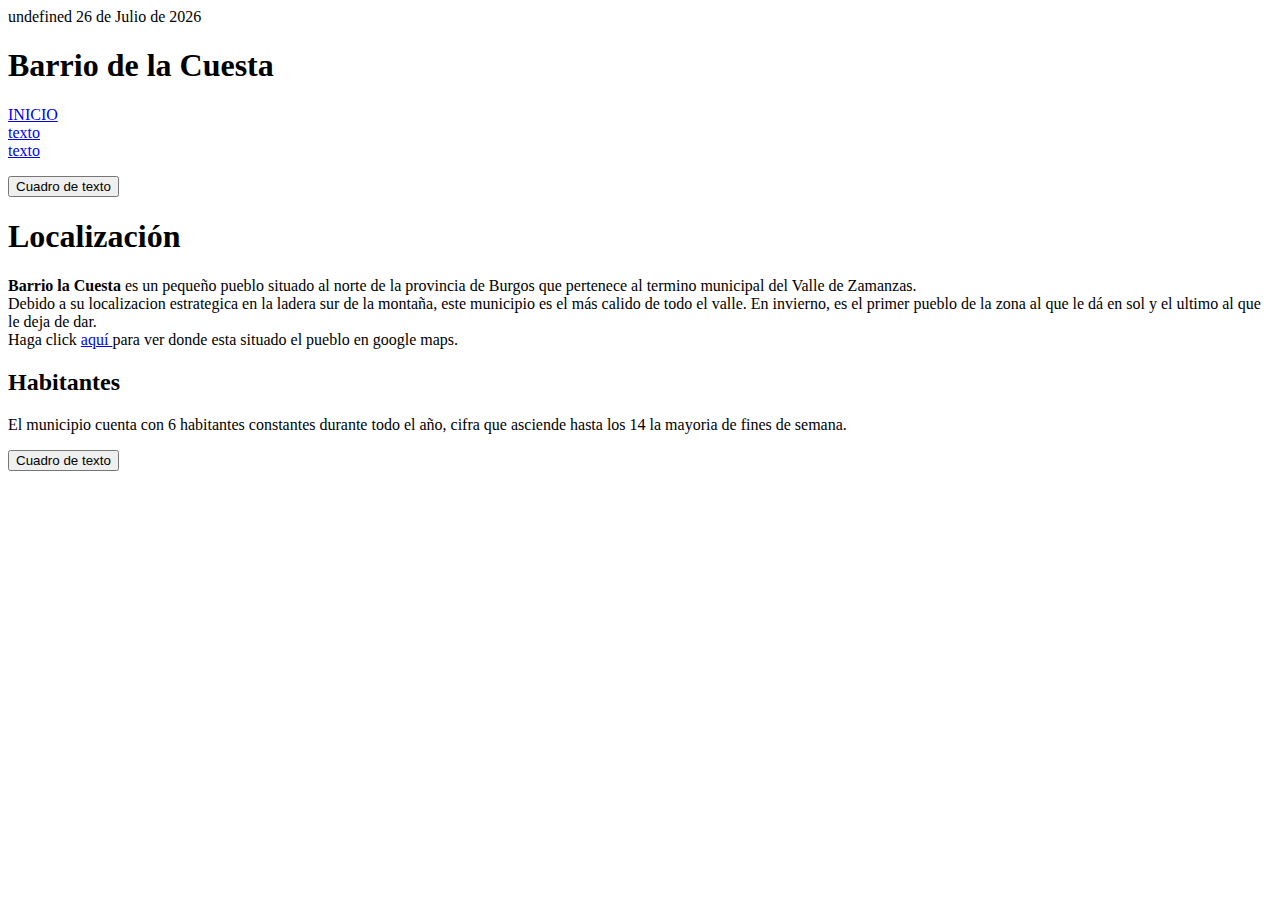
==== index.html @ 995e2510 "Create index.html" ====
<!DOCTYPE html>
<html>
    <head>
        <title>Barriolacuesta-INICIO</title>
        <link rel="stylesheet" type="text/css" href="Estilos_CSS/Barrio la Cuesta-INICIO.css">
        <link rel="icon" type="image/x-icon" href="Img/encina barrio.jpg">
    </head>

 <body>

    <header>
        
        <script id="fecha"> <!-- fecha -->
            var meses = new Array("Enero", "Febrero", "Marzo", "Abril", "Mayo", "Junio", "Julio", "Agosto", "Septiembre", "Octubre", "Noviembre", "Diciembre");
            var diasSemana = new Array("Lunes", "Martes", "Miércoles", "Jueves", "Viernes", "Sábado", "Domingo");
            var fecha = new Date();
            document.write(diasSemana[fecha.getDay()-1] + " " + fecha.getDate() + " de " + meses[fecha.getMonth()] + " de " + fecha.getFullYear());
        </script>


 <!---->
        <h1 class="titulo">
            Barrio de la Cuesta
        </h1>

        <section id="cabezera">

            <a href="Barrio la Cuesta-INICIO.html" target="_blank">

                <div class="boton">

                INICIO

                </div>

            </a>

            <a href="INICIO.HTML" target="_blank"> 

                <div class="boton">

                    texto

                </div>

            </a>


            <a href="brum.html" target="_blank">

                <div class="boton">

                    texto

                </div>

            </a>
        
        </section>



    </header>
 <!---->
    

 <!--CUADRO DE DIALOGO-->
 <dialog id="dialog-1">
    <h1>Localización</h1>

    <object 
        type="application/x-shockwave-flash"
        data="https://www.youtube.com/v/vZV-t3KzTpw"
        style="width: 425px; height:350px;">
        <param name="movie" value="https://www.youtube.com/v/vZV-t3KzTpw">
        ERROR_NO SE PUEDE MOSTRAR EL VIDEO
    </object>
  
    <p>Esto es un ejemplo de ventana de diálogo</p>

    <audio autoplay controls loop>
        <source src="media/trygve-larsen-tractor-moog-moog-country-music-118796.mp3">

    </audio>
  

    <div id="localizacion_mapa">
        <iframe src="https://www.google.com/maps/embed?pb=!1m18!1m12!1m3!1d5590.368474788662!2d-3.7204123150538817!3d42.85693303442439!2m3!1f0!2f0!3f0!3m2!1i1024!2i768!4f13.1!3m3!1m2!1s0xd4f34ea5cb4b7c1%3A0xea8efb82e081f883!2s09146%20Barrio%20la%20Cuesta%2C%20Burgos!5e1!3m2!1ses!2ses!4v1698351874327!5m2!1ses!2ses" 
        width="400" 
        height="300" 
        style="border:0;" 
        allowfullscreen="" 
        loading="lazy" 
        referrerpolicy="no-referrer-when-downgrade"></iframe>

    </div>


    <p>
      <input type="button" value="Cerrar" onclick="document.getElementById('dialog-1').removeAttribute('open')">
    </p>
  </dialog>
  
  <p>
    <input type="button" value="Cuadro de texto" onclick="document.getElementById('dialog-1').setAttribute('open', 'open')">
  </p>

 <!--FIN CUADRO DE DIALOGO-->


    <section Introduccion >

        <h1>  Localización  </h1>

        <p> 
            <strong> Barrio la Cuesta </strong> es un pequeño pueblo situado al norte de la provincia de Burgos que pertenece al termino municipal del Valle de Zamanzas. </br>
            Debido a su localizacion estrategica en la ladera sur de la montaña, este municipio es el más calido de todo el valle. En invierno, es el primer pueblo de la zona al que le dá en sol y el ultimo al que le deja de dar. </br>
            Haga click <a href="#localizacion_mapa"> aquí </a> para ver donde esta situado el pueblo en google maps. </br>
        </P>

    </section>



    <section Habitantes>
        <h2> Habitantes </h2>
        <!-- TODO EL AÑO 3-molino + 2-alberto y trini + 1-Alberto =6-->
        <!-- +FINES SEMANA- 2-roberto + 2-nosotros + 2-raquel&ignacio + 1-berto + 1-emilio -->
        <!-- emiliana + nacho + __ -->
        <p>
            El municipio cuenta con 6 habitantes constantes durante todo el año, cifra que asciende hasta los 14 la mayoria de fines de semana.
        </p>
    </section>


    <footer>    
        
    

        <section separacion id="bajo"> </section>

        
    <dialog id="dialog-2">
        <h1>Contacto con el desarrollador</h1>


        <div class="footer1">
            <form action="Barrio la Cuesta-INICIO.html" method="post" > 

                Nombre <br/>
                <input type="text" name="Nombre"/> <br/><br/>
                Relacion con el pueblo: <br/>
                <input type="radio" name="Relacion con el pueblo" value="Habitante" required/> Habitante <br/>
                <input type="radio" name="Relacion con el pueblo" value="Veciono de un pueblo cercano" /> Veciono de un pueblo cercano <br/>
                <input type="radio" name="Relacion con el pueblo" value="Turista" /> Turista <br/>
                <input type="radio" name="Relacion con el pueblo" value="Otro" /> Otro <br/><br/>
                Correo: <input type="email" name="correo" size="40" placeholder="Opcional"><br/>


                INTRODUZCA EL MENSAJE <br/>
                <textarea name="mensaje" id="mensaje-1" cols="30" rows="10" placeholder="Escriba el mensaje">  </textarea> <br/><br/>
                <input type="submit" value="Enviar"/>
            </form>
        </div>


    <p>
        <input type="button" value="Cerrar" onclick="document.getElementById('dialog-2').removeAttribute('open')">
        </p>
    </dialog>
        
    <p>
        <input type="button" value="Cuadro de texto" onclick="document.getElementById('dialog-2').setAttribute('open', 'open')">
    </p>

    </footer>   

 </body>

</html>
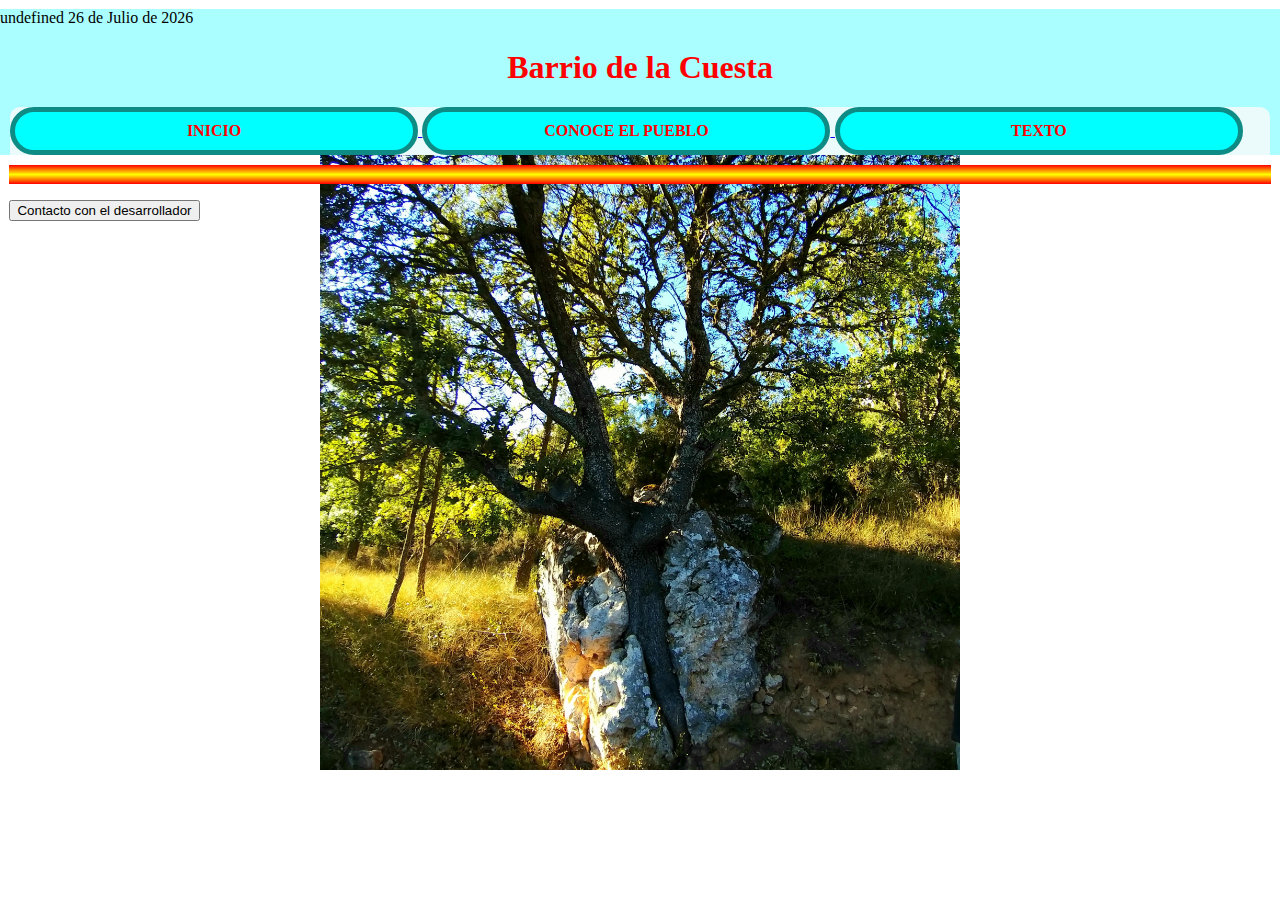
==== commit c76b57bd: "Add files via upload" ====
--- a/index.html
+++ b/index.html
@@ -1,180 +1,118 @@
-<!DOCTYPE html>
-<html>
-    <head>
-        <title>Barriolacuesta-INICIO</title>
-        <link rel="stylesheet" type="text/css" href="Estilos_CSS/Barrio la Cuesta-INICIO.css">
-        <link rel="icon" type="image/x-icon" href="Img/encina barrio.jpg">
-    </head>
-
- <body>
-
-    <header>
-        
-        <script id="fecha"> <!-- fecha -->
-            var meses = new Array("Enero", "Febrero", "Marzo", "Abril", "Mayo", "Junio", "Julio", "Agosto", "Septiembre", "Octubre", "Noviembre", "Diciembre");
-            var diasSemana = new Array("Lunes", "Martes", "Miércoles", "Jueves", "Viernes", "Sábado", "Domingo");
-            var fecha = new Date();
-            document.write(diasSemana[fecha.getDay()-1] + " " + fecha.getDate() + " de " + meses[fecha.getMonth()] + " de " + fecha.getFullYear());
-        </script>
-
-
- <!---->
-        <h1 class="titulo">
-            Barrio de la Cuesta
-        </h1>
-
-        <section id="cabezera">
-
-            <a href="Barrio la Cuesta-INICIO.html" target="_blank">
-
-                <div class="boton">
-
-                INICIO
-
-                </div>
-
-            </a>
-
-            <a href="INICIO.HTML" target="_blank"> 
-
-                <div class="boton">
-
-                    texto
-
-                </div>
-
-            </a>
-
-
-            <a href="brum.html" target="_blank">
-
-                <div class="boton">
-
-                    texto
-
-                </div>
-
-            </a>
-        
-        </section>
-
-
-
-    </header>
- <!---->
-    
-
- <!--CUADRO DE DIALOGO-->
- <dialog id="dialog-1">
-    <h1>Localización</h1>
-
-    <object 
-        type="application/x-shockwave-flash"
-        data="https://www.youtube.com/v/vZV-t3KzTpw"
-        style="width: 425px; height:350px;">
-        <param name="movie" value="https://www.youtube.com/v/vZV-t3KzTpw">
-        ERROR_NO SE PUEDE MOSTRAR EL VIDEO
-    </object>
-  
-    <p>Esto es un ejemplo de ventana de diálogo</p>
-
-    <audio autoplay controls loop>
-        <source src="media/trygve-larsen-tractor-moog-moog-country-music-118796.mp3">
-
-    </audio>
-  
-
-    <div id="localizacion_mapa">
-        <iframe src="https://www.google.com/maps/embed?pb=!1m18!1m12!1m3!1d5590.368474788662!2d-3.7204123150538817!3d42.85693303442439!2m3!1f0!2f0!3f0!3m2!1i1024!2i768!4f13.1!3m3!1m2!1s0xd4f34ea5cb4b7c1%3A0xea8efb82e081f883!2s09146%20Barrio%20la%20Cuesta%2C%20Burgos!5e1!3m2!1ses!2ses!4v1698351874327!5m2!1ses!2ses" 
-        width="400" 
-        height="300" 
-        style="border:0;" 
-        allowfullscreen="" 
-        loading="lazy" 
-        referrerpolicy="no-referrer-when-downgrade"></iframe>
-
-    </div>
-
-
-    <p>
-      <input type="button" value="Cerrar" onclick="document.getElementById('dialog-1').removeAttribute('open')">
-    </p>
-  </dialog>
-  
-  <p>
-    <input type="button" value="Cuadro de texto" onclick="document.getElementById('dialog-1').setAttribute('open', 'open')">
-  </p>
-
- <!--FIN CUADRO DE DIALOGO-->
-
-
-    <section Introduccion >
-
-        <h1>  Localización  </h1>
-
-        <p> 
-            <strong> Barrio la Cuesta </strong> es un pequeño pueblo situado al norte de la provincia de Burgos que pertenece al termino municipal del Valle de Zamanzas. </br>
-            Debido a su localizacion estrategica en la ladera sur de la montaña, este municipio es el más calido de todo el valle. En invierno, es el primer pueblo de la zona al que le dá en sol y el ultimo al que le deja de dar. </br>
-            Haga click <a href="#localizacion_mapa"> aquí </a> para ver donde esta situado el pueblo en google maps. </br>
-        </P>
-
-    </section>
-
-
-
-    <section Habitantes>
-        <h2> Habitantes </h2>
-        <!-- TODO EL AÑO 3-molino + 2-alberto y trini + 1-Alberto =6-->
-        <!-- +FINES SEMANA- 2-roberto + 2-nosotros + 2-raquel&ignacio + 1-berto + 1-emilio -->
-        <!-- emiliana + nacho + __ -->
-        <p>
-            El municipio cuenta con 6 habitantes constantes durante todo el año, cifra que asciende hasta los 14 la mayoria de fines de semana.
-        </p>
-    </section>
-
-
-    <footer>    
-        
-    
-
-        <section separacion id="bajo"> </section>
-
-        
-    <dialog id="dialog-2">
-        <h1>Contacto con el desarrollador</h1>
-
-
-        <div class="footer1">
-            <form action="Barrio la Cuesta-INICIO.html" method="post" > 
-
-                Nombre <br/>
-                <input type="text" name="Nombre"/> <br/><br/>
-                Relacion con el pueblo: <br/>
-                <input type="radio" name="Relacion con el pueblo" value="Habitante" required/> Habitante <br/>
-                <input type="radio" name="Relacion con el pueblo" value="Veciono de un pueblo cercano" /> Veciono de un pueblo cercano <br/>
-                <input type="radio" name="Relacion con el pueblo" value="Turista" /> Turista <br/>
-                <input type="radio" name="Relacion con el pueblo" value="Otro" /> Otro <br/><br/>
-                Correo: <input type="email" name="correo" size="40" placeholder="Opcional"><br/>
-
-
-                INTRODUZCA EL MENSAJE <br/>
-                <textarea name="mensaje" id="mensaje-1" cols="30" rows="10" placeholder="Escriba el mensaje">  </textarea> <br/><br/>
-                <input type="submit" value="Enviar"/>
-            </form>
-        </div>
-
-
-    <p>
-        <input type="button" value="Cerrar" onclick="document.getElementById('dialog-2').removeAttribute('open')">
-        </p>
-    </dialog>
-        
-    <p>
-        <input type="button" value="Cuadro de texto" onclick="document.getElementById('dialog-2').setAttribute('open', 'open')">
-    </p>
-
-    </footer>   
-
- </body>
-
-</html>
+<!DOCTYPE html>
+<html>
+    <head>
+        <title>Barriolacuesta-INICIO</title>
+        <link rel="stylesheet" type="text/css" href="Estilos_CSS/Barrio la Cuesta-index.css">
+        <link rel="icon" type="image/x-icon" href="Img/encina barrio.jpg">
+    </head>
+
+ <body>
+
+    <header>
+        
+        <script id="fecha"> <!-- fecha -->
+            var meses = new Array("Enero", "Febrero", "Marzo", "Abril", "Mayo", "Junio", "Julio", "Agosto", "Septiembre", "Octubre", "Noviembre", "Diciembre");
+            var diasSemana = new Array("Lunes", "Martes", "Miércoles", "Jueves", "Viernes", "Sábado", "Domingo");
+            var fecha = new Date();
+            document.write(diasSemana[fecha.getDay()-1] + " " + fecha.getDate() + " de " + meses[fecha.getMonth()] + " de " + fecha.getFullYear());
+        </script>
+
+
+ <!---->
+        <h1 class="titulo">
+            Barrio de la Cuesta
+        </h1>
+
+        <section id="cabezera">
+
+            <a href="index.html" >
+
+                <div class="boton">
+
+                INICIO
+
+                </div>
+
+            </a>
+
+            <a href="Conoce_el_pueblo.html" > 
+
+                <div class="boton">
+
+                    Conoce el pueblo
+
+                </div>
+
+            </a>
+
+
+            <a href="brum.html" >
+
+                <div class="boton">
+
+                    texto
+
+                </div>
+
+            </a>
+        
+        </section>
+
+
+
+    </header>
+ <!---->
+    
+
+ 
+
+
+    <footer>    
+        
+    
+
+        <section separacion id="bajo"> </section>
+
+        
+    <dialog id="dialog-2">
+        <h1>Contacto con el desarrollador</h1>
+
+
+        <div class="footer1">
+            <form action="Barrio la Cuesta-INICIO.html" method="post" > 
+
+                Nombre <br/>
+                <input type="text" name="Nombre"/> <br/><br/>
+                Relacion con el pueblo: <br/>
+                <input type="radio" name="Relacion con el pueblo" value="Habitante" required/> Habitante <br/>
+                <input type="radio" name="Relacion con el pueblo" value="Veciono de un pueblo cercano" /> Veciono de un pueblo cercano <br/>
+                <input type="radio" name="Relacion con el pueblo" value="Turista" /> Turista <br/>
+                <input type="radio" name="Relacion con el pueblo" value="Otro" /> Otro <br/><br/>
+                Correo: <input type="email" name="correo" size="40" placeholder="Opcional"><br/>
+
+
+                INTRODUZCA EL MENSAJE <br/>
+                <textarea name="mensaje" id="mensaje-1" cols="30" rows="10" placeholder="Escriba el mensaje">  </textarea> <br/><br/>
+                <input type="submit" value="Enviar"/>
+            </form>
+        </div>
+
+
+    <p>
+        <input type="button" value="Cerrar" onclick="document.getElementById('dialog-2').removeAttribute('open')">
+        </p>
+    </dialog>
+        
+    <p>
+        <input type="button" value="Contacto con el desarrollador" onclick="document.getElementById('dialog-2').setAttribute('open', 'open')">
+    </p>
+
+    </footer>   
+
+<!-- OTROS -->
+
+
+
+ </body>
+
+</html>--- a/Estilos_CSS/Barrio la Cuesta-index.css
+++ b/Estilos_CSS/Barrio la Cuesta-index.css
@@ -0,0 +1,84 @@
+/*PROPIEDADES DEL NAVEGADOR PRINCIPAL*/ 
+
+.boton {
+    border: 5px solid #0e8b85; 
+    padding: 10px; 
+    background-color: #00ffff; 
+    color: #ff0000; 
+    text-decoration: none; 
+    text-transform: uppercase; 
+    font-family: 'Times New Roman', Times, serif; 
+    border-radius: 50px; 
+    width: 30%;
+    display: inline-block;
+    text-align: center;
+    font-weight: bolder;
+    }
+
+    .boton:hover{
+                    background-color: blue;
+                    color: rgb(255, 255, 255);
+                }
+
+    
+
+    .titulo{
+    color: rgb(255, 0, 0);
+    font-family: 'Times New Roman', Times, serif;
+    
+    text-align: center;
+    
+    }
+
+    #cabezera { margin: 10px;;
+        align-items: center;
+        margin-top: 10px;
+        border-top-right-radius: 10px ;
+        border-top-left-radius: 10px ;
+        
+    }
+
+
+    /*NAVEGACION-fondo*/
+    section{
+    color: rgb(0, 0, 0);
+    font-family: 'Trebuchet MS', 'Lucida Sans Unicode', 'Lucida Grande', 'Lucida Sans', Arial, sans-serif;
+    background-color: rgb(235, 250, 250);
+    font-size: medium;
+    
+    }
+
+    #fecha {
+        font-family: Arial, Helvetica, sans-serif;
+        color:black;
+        
+    
+    }
+
+    
+
+
+/*BODY*/
+
+    header{ background-color: rgb(171, 254, 255) ;
+        margin-inline: -0.25cm;
+            
+    }
+
+
+    body{ background-image: url(../Img/encina\ barrio.jpg), url( https://www.valledezamanzas.es/sites/valledezamanzas/files/_mg_4142.jpg );
+        background-repeat: no-repeat;
+        background-size: 50%;
+        background-attachment:fixed;
+        background-position: center center;
+        animation: animatedBackground 40s linear infinite; 
+        margin: 0.25cm;
+
+    }  
+
+    #bajo {
+        background-image: linear-gradient(red, yellow,red);
+    height: 0.5cm;
+    
+    
+    }